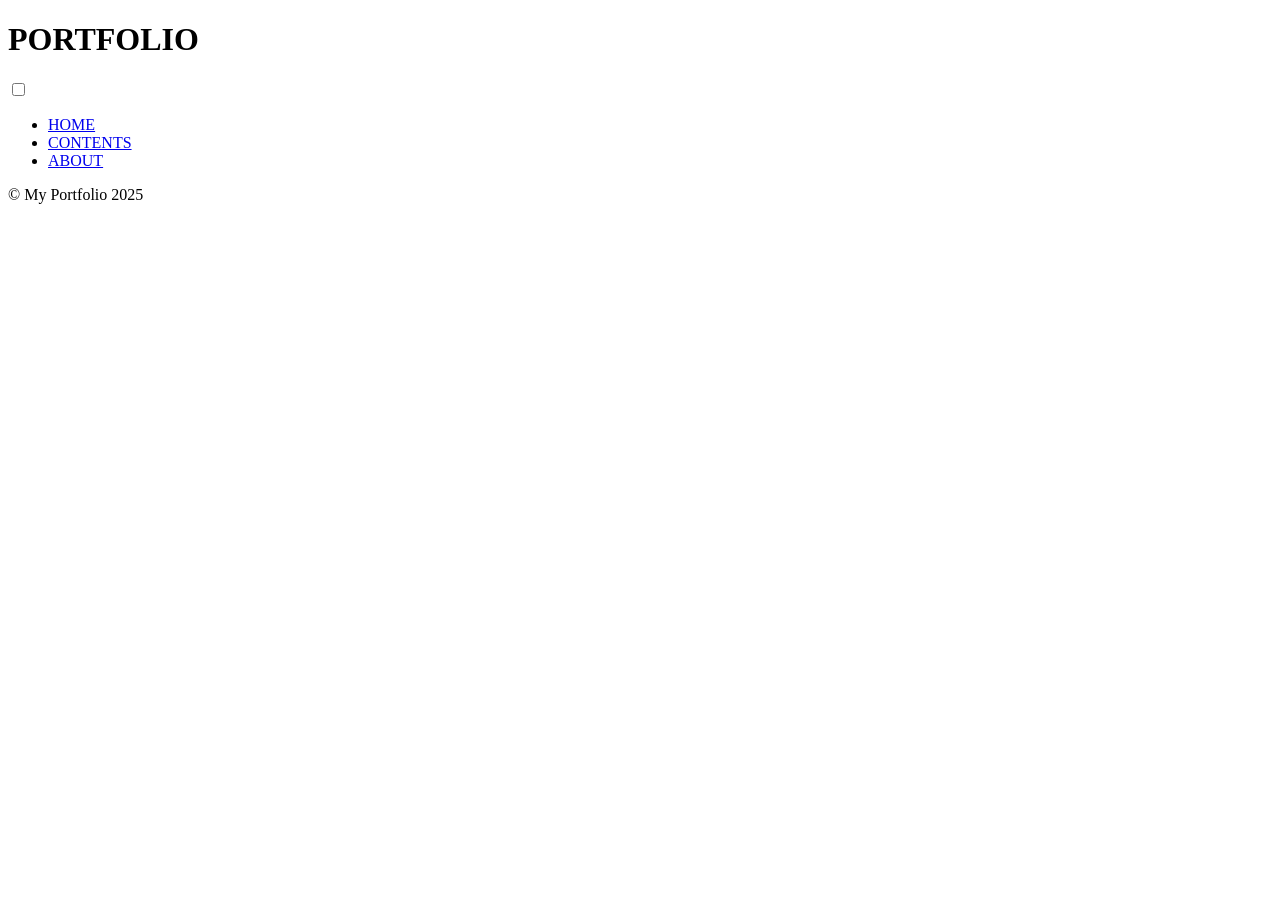
==== index.html @ c3ca5501 "Add files via upload" ====
<!DOCTYPE html>
<html lang="ja">

<head>
  <meta charset="UTF-8">
  <meta name="viewport" content="width=device-width, initial-scale=1.0">
  <title>JavaScript Sample</title>
  <link rel="stylesheet" href="style.css">
  <script src="script.js" defer></script>
</head>

<body id="index">
  <div id="wrap">
  <header>
    <h1>PORTFOLIO </h1>
    <input type="checkbox" id="navBtn">
    <label for="navBtn" class="open"><span></span></label>
    <nav>
      <ul>
          <li><a href="index.html">HOME</a></li>
          <li><a href="contents.html">CONTENTS</a></li>
          <li><a href="about.html">ABOUT</a></li>
      </ul>
  </nav>
  <!-- <picture>
    <source media="(max-width: 599px)" srcset="images/square.png">
    <source media="(min-width: 600px)" srcset="images/IIkurokiri.jpg">
    <img src="images/IIkurokiri.jpg" alt="メインビジュアル">
</picture> -->
  </header>
 
  <main>
  </main>
  
  <footer>
    <p>© My Portfolio 2025</p>
  </footer>
</body>

</html>
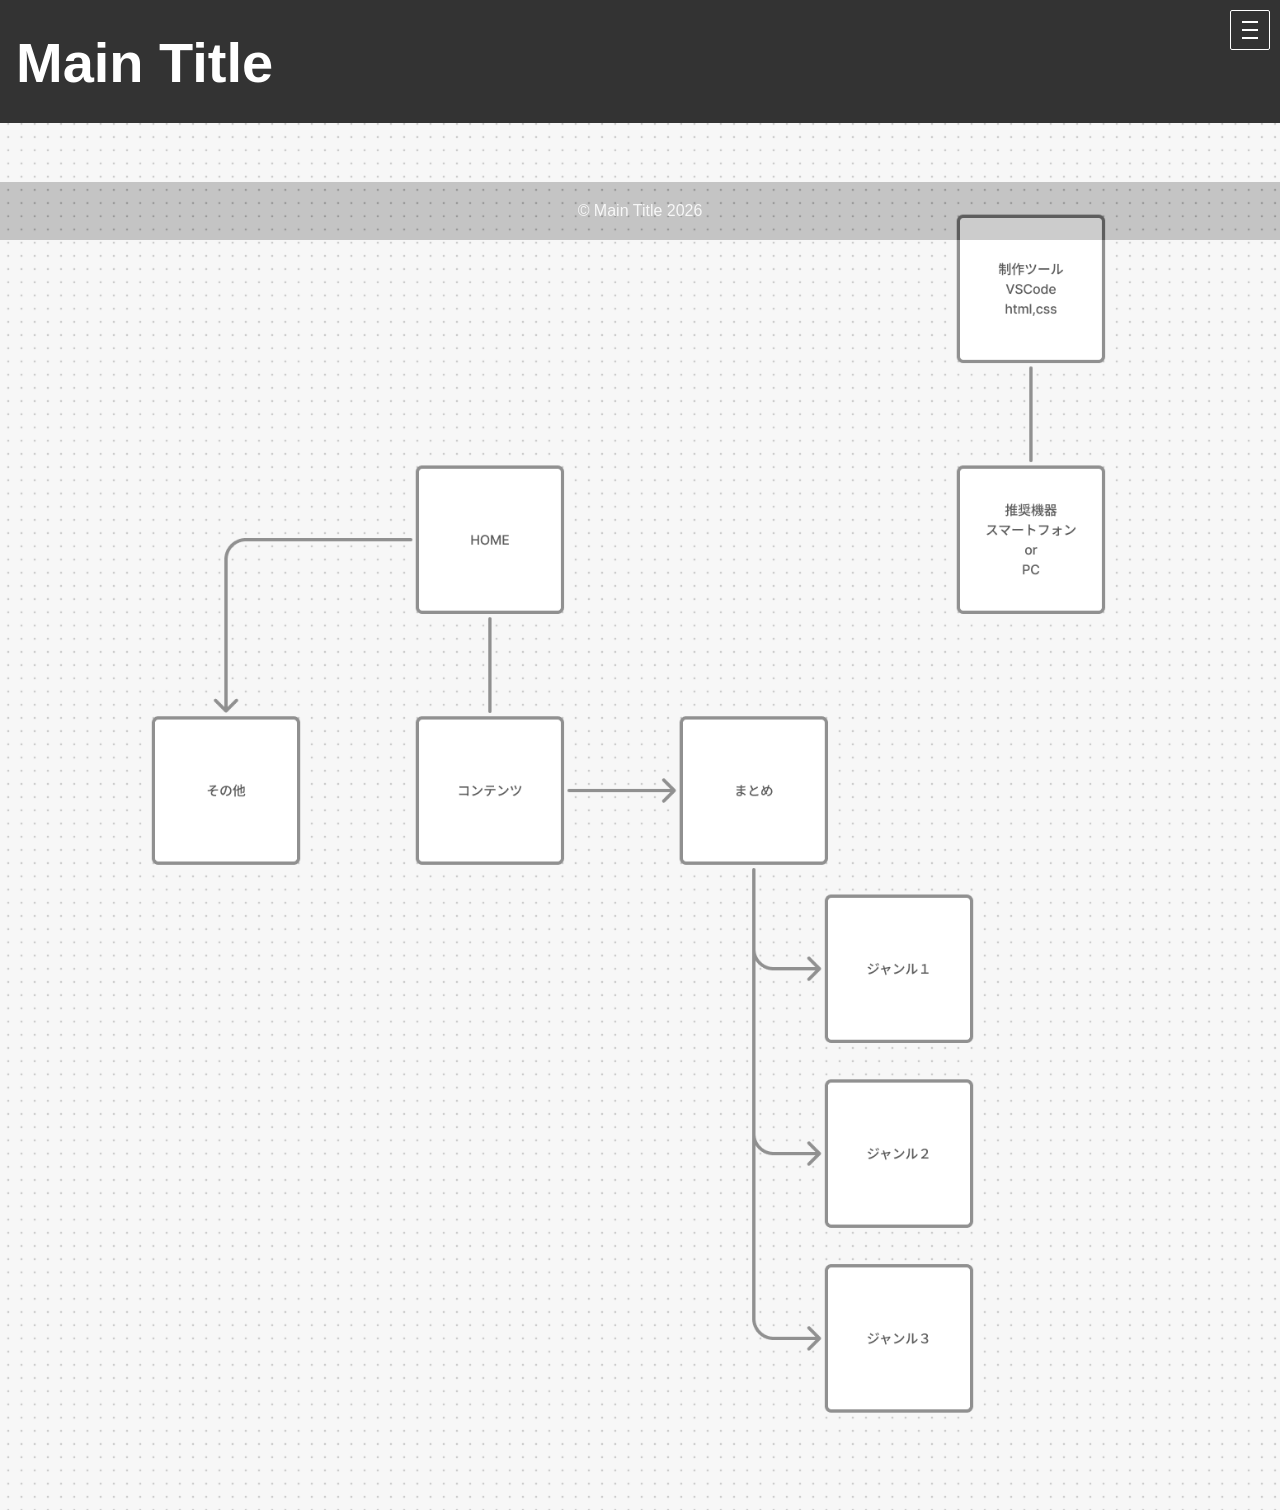
==== commit a073aab6: "Add files via upload" ====
--- a/index.html
+++ b/index.html
@@ -4,15 +4,13 @@
 <head>
   <meta charset="UTF-8">
   <meta name="viewport" content="width=device-width, initial-scale=1.0">
-  <title>JavaScript Sample</title>
   <link rel="stylesheet" href="style.css">
-  <script src="script.js" defer></script>
 </head>
 
 <body id="index">
   <div id="wrap">
   <header>
-    <h1>PORTFOLIO </h1>
+    <h1>Main Title</h1>
     <input type="checkbox" id="navBtn">
     <label for="navBtn" class="open"><span></span></label>
     <nav>
@@ -22,18 +20,19 @@
           <li><a href="about.html">ABOUT</a></li>
       </ul>
   </nav>
-  <!-- <picture>
-    <source media="(max-width: 599px)" srcset="images/square.png">
-    <source media="(min-width: 600px)" srcset="images/IIkurokiri.jpg">
-    <img src="images/IIkurokiri.jpg" alt="メインビジュアル">
-</picture> -->
+  <div class="main-visual">
+   <picture>
+    <source media="(min-width: 600px)" srcset="images/sm-zkl.png">
+    <img src="images/sm-zkl.png" alt="メインビジュアル">
+   </picture>
+  </div>
   </header>
  
   <main>
   </main>
   
   <footer>
-    <p>© My Portfolio 2025</p>
+    <p>© Main Title 2026</p>
   </footer>
 </body>
 
--- a/style.css
+++ b/style.css
@@ -0,0 +1,166 @@
+* {
+    margin: 0;
+    padding: 0;
+    list-style: none;
+    text-decoration: none;
+    box-sizing: border-box;
+}
+
+img {
+  width: 100%;
+  height: auto;
+  vertical-align: bottom;
+}
+
+body {
+    font-family: 'Arial', sans-serif;
+    line-height: 1.6;
+    color: #ffffff;
+    height: 100%;
+    text-align: right;
+    background-size: cover;
+    background-color: #ffffff;
+}
+
+header {
+    position: relative;
+    background-color: #000000;
+    opacity: 0.8;
+    height: 150px;
+    z-index: 10;
+}
+
+header h1 {
+    text-align: left;
+    padding: 1rem;
+    font-size: 3.5rem;
+    padding-top: 1.1rem;
+}
+
+nav {
+    /* display: none; */
+    height: 100vh;
+    width: 300px;
+    position: absolute;
+    top: 0;
+    right: -300px;
+    z-index: 50;
+    background-color: #000000;
+    opacity: 0.7;
+    transition: transform .5s;
+}
+
+#navBtn {
+    display: none;
+}
+
+#navBtn:checked~nav {
+    display: block;
+    transform: translateX(-300px);
+}
+
+.open {
+    cursor: pointer;
+    position: absolute;
+    top: 10px;
+    right: 10px;
+    display: block;
+    z-index: 100;
+    width: 40px;
+    height: 40px;
+    border: 1px solid #ffffff;
+    border-radius: 2px;
+}
+
+/*humburger button*/
+
+.open::before,
+.open::after {
+    content: "";
+}
+
+#navBtn:checked+.open {
+    border-color: #ffffff;
+}
+
+.open span,
+.open::before,
+.open::after {
+    content: "";
+    position: absolute;
+    top: 18px;
+    left: 30%;
+    width: 40%;
+    border-bottom: 2px solid #ffffff;
+    transition: transform .5s;
+}
+
+.open::before {
+    transform: translateY(-8px);
+}
+
+.open::after {
+    transform: translateY(8px);
+}
+
+/*close button*/
+#navBtn:checked+.open span {
+    transform: scaleX(0);
+}
+
+#navBtn:checked+.open::before {
+    transform: rotate(45deg);
+}
+
+#navBtn:checked+.open::after {
+    transform: rotate(-45deg);
+}
+
+#navBtn:checked+.open span,
+#navBtn:checked+.open::before,
+#navBtn:checked+.open::after {
+    border-bottom-color: #ffffff;
+}
+
+nav ul {
+    list-style: none;
+    padding-bottom: 1rem;
+    text-align: right;
+    padding-top: 50px;
+    padding-right: 10px;
+}
+
+nav ul li {
+    /* display: inline-block; */
+    margin: 0 10px;
+    padding: 10px 0;
+    margin-top: 20px;
+}
+
+nav ul li a {
+    text-decoration: none;
+    font-weight: bold;
+    color: #ffffff;
+
+}
+
+main {
+    padding: 1rem;
+    max-width: 1200px;
+    margin: 0 auto;
+    flex-grow: 1;
+    /* display: grid;
+    grid-template-columns: 1fr; */
+    /* background-color: #4d4d4d; */
+    width: 100%;
+    text-align: left;
+    color: #ffffff;
+}
+
+footer {
+    background: #000000;
+    color: #fff;
+    text-align: center;
+    padding: 1rem;
+    width: 100%;
+}
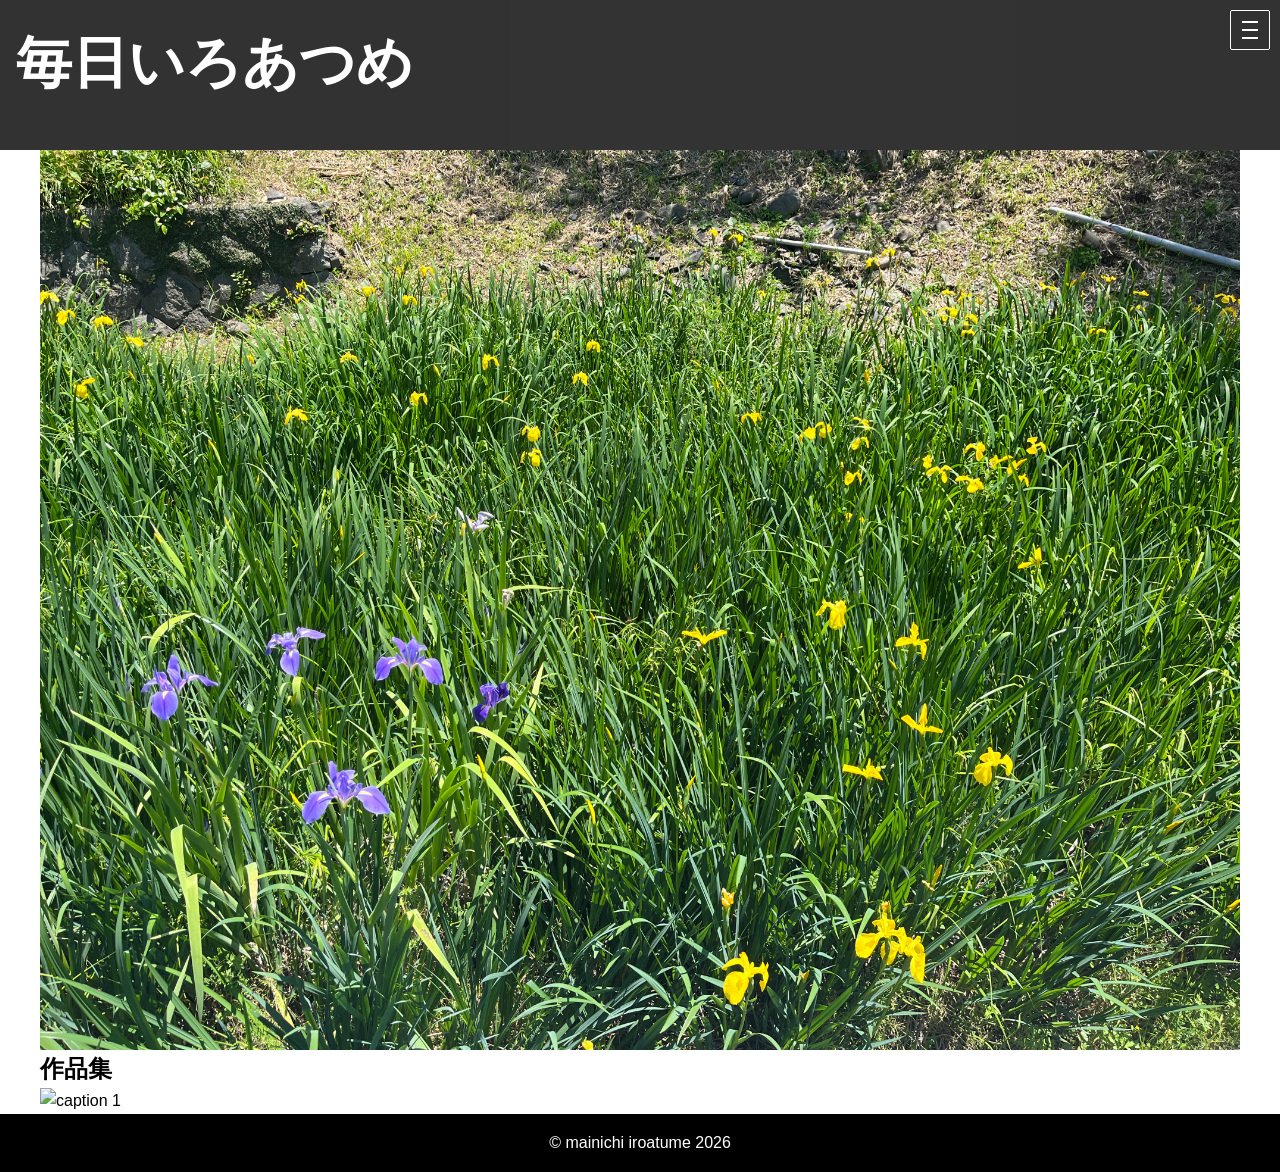
==== commit f994679c: "Add files via upload" ====
--- a/index.html
+++ b/index.html
@@ -10,7 +10,7 @@
 <body id="index">
   <div id="wrap">
   <header>
-    <h1>Main Title</h1>
+    <h1>毎日いろあつめ</h1>
     <input type="checkbox" id="navBtn">
     <label for="navBtn" class="open"><span></span></label>
     <nav>
@@ -20,19 +20,23 @@
           <li><a href="about.html">ABOUT</a></li>
       </ul>
   </nav>
-  <div class="main-visual">
-   <picture>
-    <source media="(min-width: 600px)" srcset="images/sm-zkl.png">
-    <img src="images/sm-zkl.png" alt="メインビジュアル">
-   </picture>
-  </div>
   </header>
  
   <main>
+    <div class="main-visual">
+   <picture>
+    <source media="(min-width: 600px)" srcset="images/hana.JPG">
+    <img src="images/hana.JPG" alt="メインビジュアル">
+   </picture>
+  </div>
+    <section class="main-contents">
+      <h2>作品集</h2>
+       <div><img src="hana.JPG" title="caption 1"></div>
+    </section>  
   </main>
   
   <footer>
-    <p>© Main Title 2026</p>
+    <p>© mainichi iroatume 2026</p>
   </footer>
 </body>
 
--- a/style.css
+++ b/style.css
@@ -20,6 +20,13 @@
     text-align: right;
     background-size: cover;
     background-color: #ffffff;
+}
+
+#wrap {
+    display: flex;
+    flex-direction: column;
+    min-height: 100vh;
+    overflow: hidden;
 }
 
 header {
@@ -145,7 +152,7 @@
 }
 
 main {
-    padding: 1rem;
+    /* padding: 1rem; */
     max-width: 1200px;
     margin: 0 auto;
     flex-grow: 1;
@@ -154,7 +161,7 @@
     /* background-color: #4d4d4d; */
     width: 100%;
     text-align: left;
-    color: #ffffff;
+    color: #000000;
 }
 
 footer {
